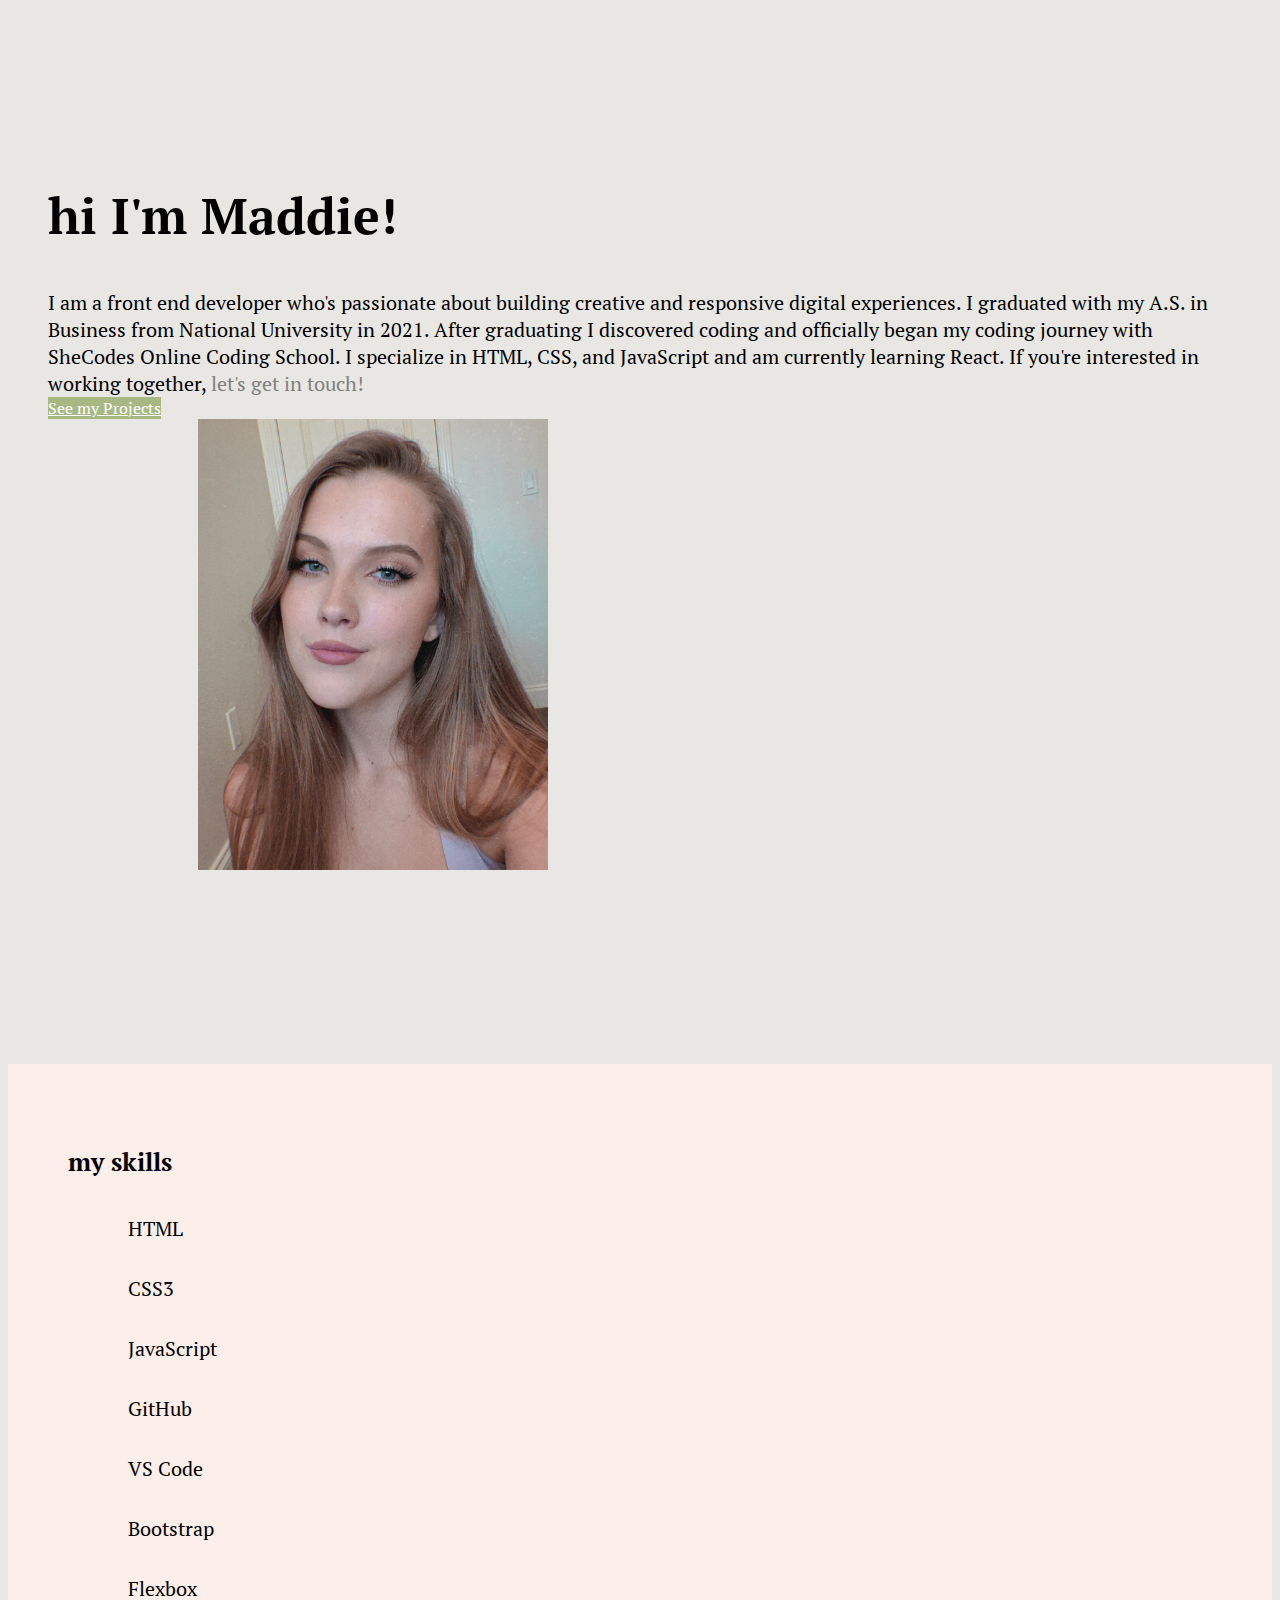
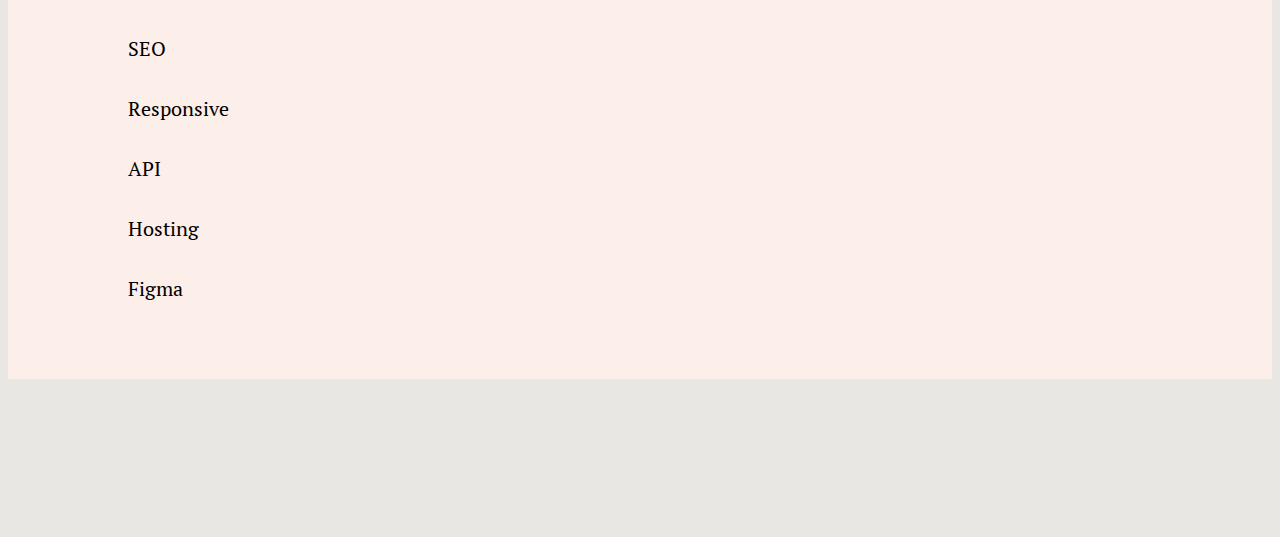
==== about.html @ 6b76fead "About Page" ====
<!DOCTYPE html>
<html lang="en">
<head>
    <meta charset="UTF-8">
    <meta http-equiv="X-UA-Compatible" content="IE=edge">
    <meta name="viewport" content="width=device-width, initial-scale=1.0">
    <link
      href="https://cdn.jsdelivr.net/npm/bootstrap@5.1.3/dist/css/bootstrap.min.css"
      rel="stylesheet"
      integrity="sha384-1BmE4kWBq78iYhFldvKuhfTAU6auU8tT94WrHftjDbrCEXSU1oBoqyl2QvZ6jIW3"
      crossorigin="anonymous"
    />

    <link rel="preconnect" href="https://fonts.googleapis.com" />
    <link rel="preconnect" href="https://fonts.gstatic.com" crossorigin />
    <link
      href="https://fonts.googleapis.com/css2?family=Montserrat:wght@300&family=PT+Serif&family=Playfair+Display:wght@400;700&display=swap"
      rel="stylesheet"
    />

    <link
      rel="stylesheet"
      href="https://cdnjs.cloudflare.com/ajax/libs/animate.css/4.1.1/animate.min.css"
    />

    <link rel="stylesheet" href="styles/style.css" />

    <script
      src="https://cdn.jsdelivr.net/npm/bootstrap@5.1.3/dist/js/bootstrap.bundle.min.js"
      integrity="sha384-ka7Sk0Gln4gmtz2MlQnikT1wXgYsOg+OMhuP+IlRH9sENBO0LRn5q+8nbTov4+1p"
      crossorigin="anonymous"
    ></script>
    <title>About | Maddie Mincevich</title>
</head>
<body>
    <div class="main container">
        <div class="row">
            <div class="col-sm-6">
                <h2 class="title">hi I'm Maddie!</h2>
                <p class="about text-break">I am a front end developer who's passionate about building creative and responsive digital experiences. I graduated with my A.S. in Business from National University in 2021. After graduating I discovered coding and officially began my coding journey with SheCodes Online Coding School. I specialize in HTML, CSS, and JavaScript and am currently learning React. If you're interested in working together, <a href="contact.html" class="touch" alt="">let's get in touch!</a></p>
            <a href="index.html" class="about-button btn btn-lg shadow"
            >See my Projects</a
          >
            </div>
            <div class="col-sm-6">
                <img src="images/maddiee.jpg" class="maddie img-fluid rounded shadow" alt="" width="350"/>
            </div>
        </div>
    </div>
    <div class="skills container">
      <div class="borders shadow">
      <h2>
      my skills
      </h2>
      <div class="top-skills row">
        <div class="col-sm-2">
          <p>HTML</p>
        </div>
        <div class="col-sm-2">
          <p>CSS3</p>
        </div>
        <div class="col-sm-2">
          <p>JavaScript</p>
        </div>
        <div class="col-sm-2">
          <p>GitHub</p>
        </div>
        <div class="col-sm-2">
          <p>VS Code</p>
          </div>
        <div class="col-sm-2">
          <p>Bootstrap</p>
        </div>
        </div>
        <div class="bottom-skills row">
        <div class="col-sm-2">
          <p>Flexbox</p>
        </div>
        <div class="col-sm-2">
          <p>SEO</p>
        </div>
        <div class="col-sm-2">
          <p>Responsive</p>
        </div>
        <div class="col-sm-2">
          <p>API</p>
        </div>
        <div class="col-sm-2">
          <p>Hosting</p>
        </div>
        <div class="col-sm-2">
          <p>Figma</p>
      </div>
    </div>
    </div>
</body>
</html>
---- styles/style.css ----
body {
  background-color: #e8e7e3;
}

.heading {
  margin-top: 175px;
  margin-left: 100px;
  position: absolute;
  animation: slideInLeft;
  animation-duration: 3s;
}

.heading-img {
  display: block;
  width: 100%;
  margin-left: 50%;
  animation: slideInRight;
  animation-duration: 3s;
}

@media (max-width: 600px) {
  .heading {
    width: 80%;
    margin: 90px auto 30px;
    display: block;
  }

  .heading-img {
    display: none;
  }

  .heading h1 {
    font-size: 40px;
  }

  .heading p,
  h2 {
    font-size: 20px;
  }

  .middle-section {
    margin-top: 100px;
    text-align: center;
  }

  .middle-section a {
    margin: auto;
    margin-bottom: 20px;
  }

  .middle-section .middle {
    padding: 50px;
  }

  .project {
    margin: auto;
    margin-bottom: 20px;
  }
}

p {
  font-size: 30px;
  line-height: 0px;
  margin: 0px;
  font-family: "PT Serif", serif;
}

h1 {
  font-size: 90px;
  font-family: "Montserrat", sans-serif;
  font-family: "Playfair Display", serif;
  font-weight: bold;
  position: relative;
}

h2 {
  font-size: 25px;
  font-family: "PT Serif", serif;
}

.middle {
  text-align: center;
  padding: 120px;
  font-size: 20px;
  animation: slideInLeft;
  animation-duration: 3s;
}

.middle-button {
  font-family: "PT Serif", serif;
  background-color: #a7b882 !important;
  color: white;
  margin-left: 220px;
}

.projects {
  padding: 20px;
}

.project-button {
  font-family: "PT Serif", serif;
  background-color: #a7b882 !important;
  margin: 30px auto;
  color: white;
}

section {
  font-family: "PT Serif", serif;
}
/*about section*/

.main {
  padding: 40px;
  margin-top: 100px;
}

.about {
  line-height: normal;
  font-size: 20px;
  animation: slideInLeft;
  animation-duration: 3s;
}

.title {
  font-size: 50px;
  animation: slideInLeft;
  animation-duration: 3s;
}

.maddie {
  margin: auto;
  margin-left: 150px;
  animation: slideInRight;
  animation-duration: 3s;
}

@media (max-width: 600px) {
  .maddie {
    margin: auto;
  }

  .about-button {
    display: block;
  }
}

.touch {
  color: grey;
  text-decoration: none;
}

.touch:hover {
  color: white;
}

.about-button {
  font-family: "PT Serif", serif;
  background-color: #a7b882 !important;
  color: white;
  margin: 50px auto;
}

.skills {
  padding: 150px;
  padding-left: 0;
  padding-right: 0;
  transform: none;
}

.skills p {
  padding: 30px;
  font-size: 20px;
  animation: fadeIn;
  animation-duration: 7s;
}

.borders {
  background-color: #fceee9;
  padding: 60px;
}
.top-skills {
  padding-left: 30px;
}

.bottom-skills {
  padding-left: 30px;
}
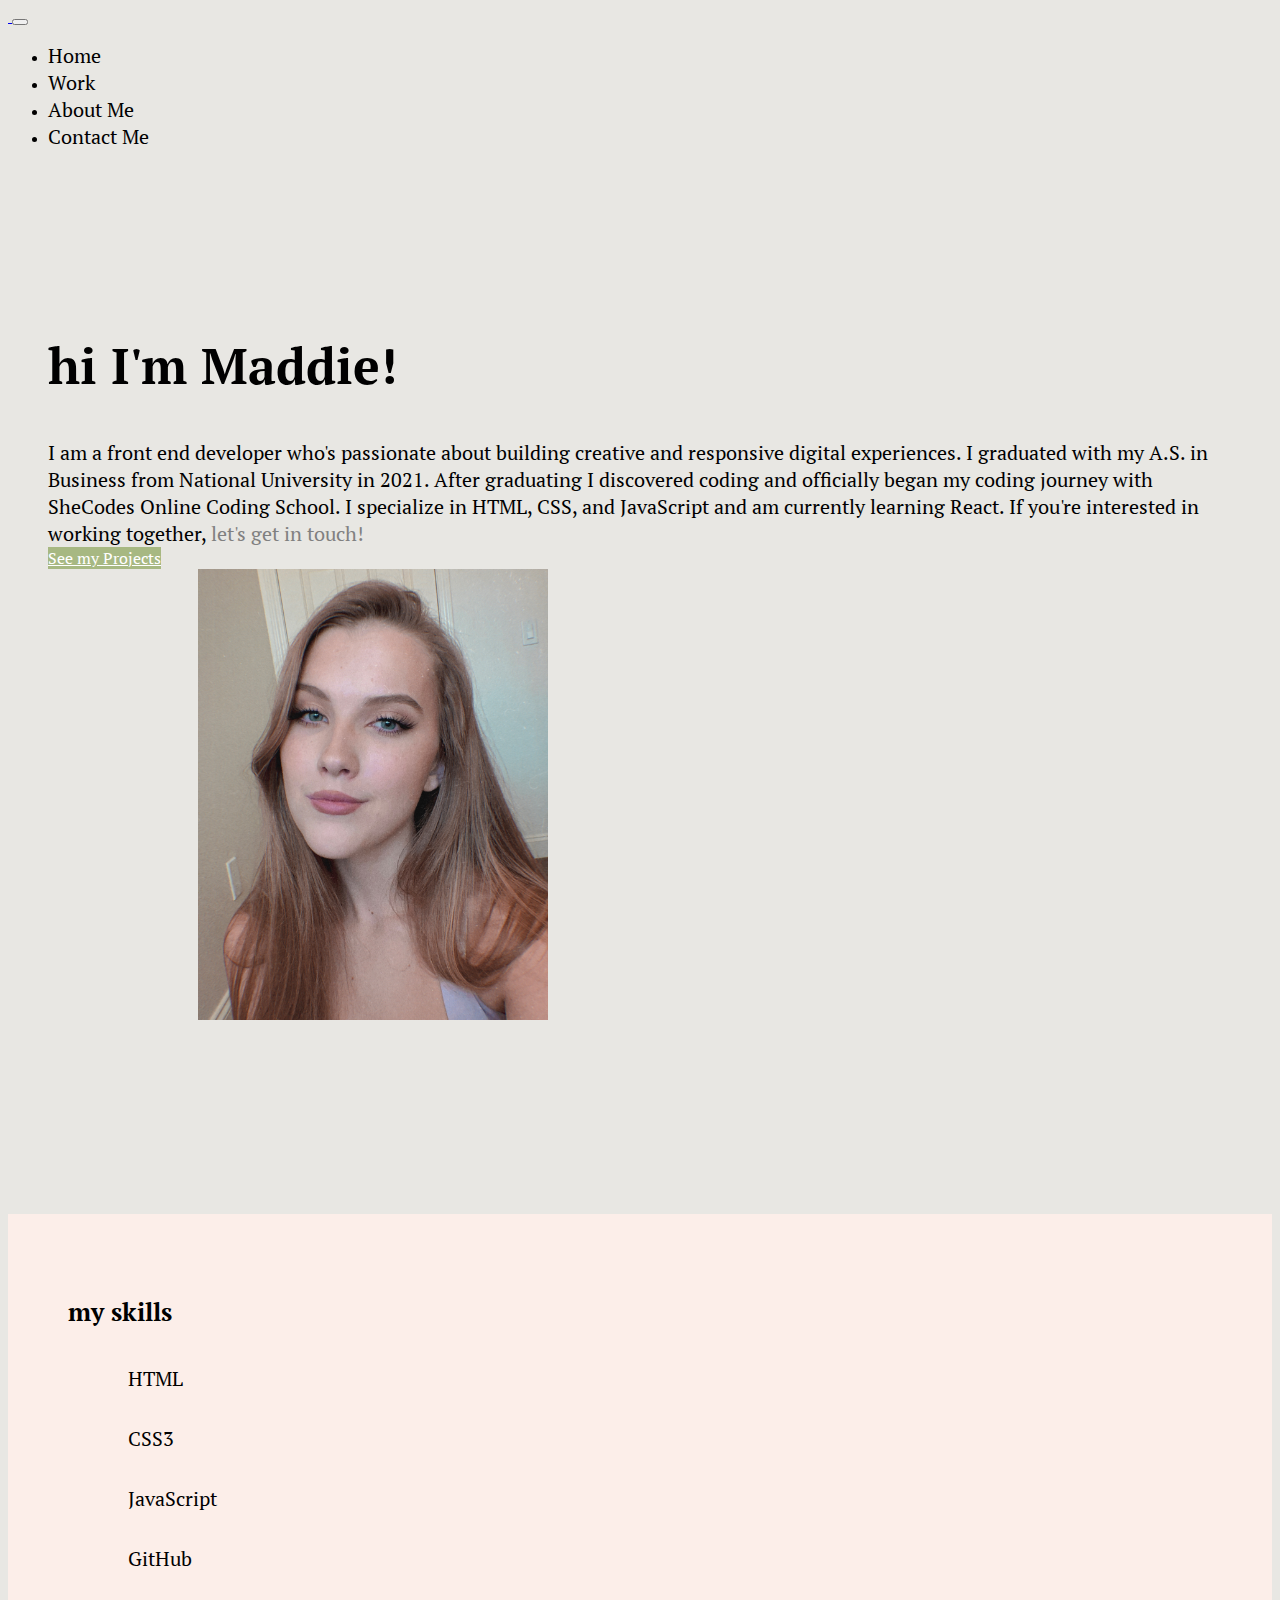
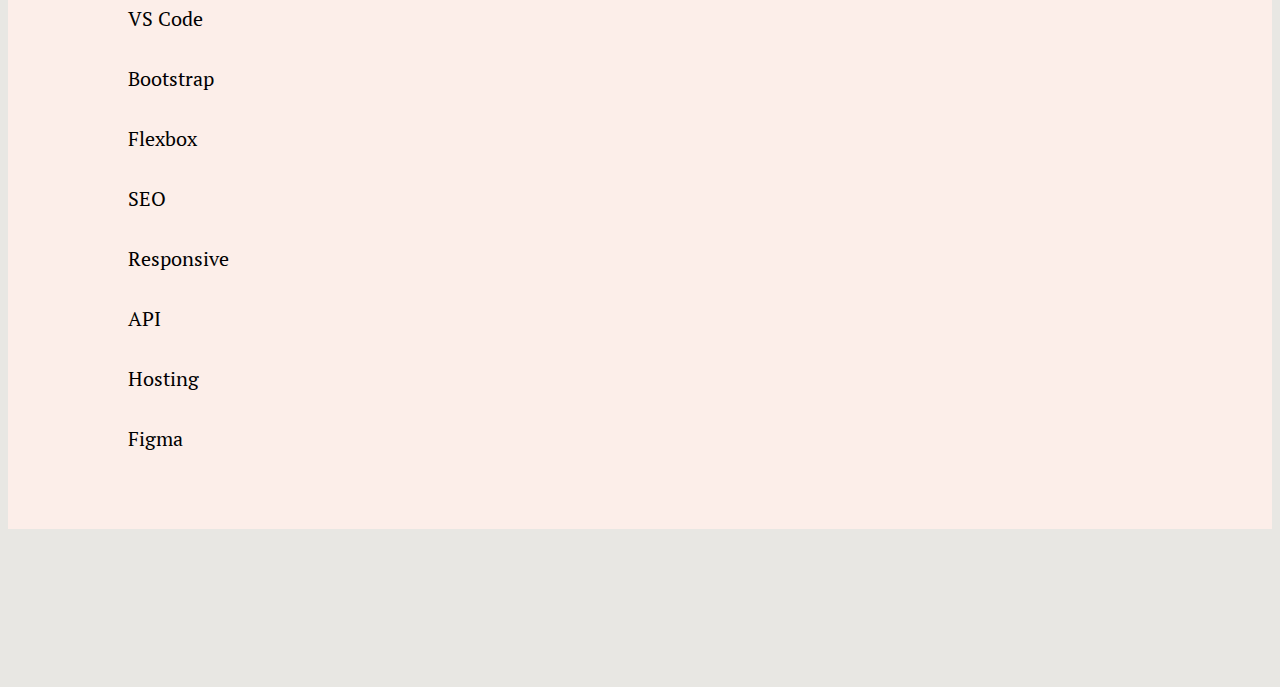
==== commit 8f766ee6: "NavBar" ====
--- a/about.html
+++ b/about.html
@@ -33,12 +33,45 @@
     <title>About | Maddie Mincevich</title>
 </head>
 <body>
+    <nav class="navbar navbar-expand-lg navbar-light bg-light">
+      <div class="container-fluid">
+        <a class="navbar-brand" href="index.html">
+          <img src="https://img.icons8.com/dotty/2x/m.png" class="logo" alt="" width="50"/>
+        </a>
+        <button
+          class="navbar-toggler"
+          type="button"
+          data-bs-toggle="collapse"
+          data-bs-target="#navbarSupportedContent"
+          aria-controls="navbarSupportedContent"
+          aria-expanded="false"
+          aria-label="Toggle navigation"
+        >
+          <span class="navbar-toggler-icon"></span>
+        </button>
+        <div class="collapse navbar-collapse" id="navbarSupportedContent">
+          <ul class="navbar-nav me-auto mb-2 mb-lg-0">
+            <li class="nav-item">
+              <a class="nav-link active" aria-current="page" href="index.html">Home</a>
+            </li>
+            <li class="nav-item">
+              <a class="nav-link" href="work.html">Work</a>
+            </li>
+            <li class="nav-item">
+              <a class="nav-link" href="about.html">About Me</a>
+            </li>
+            <li class="nav-item">
+              <a class="nav-link" href="contact.html">Contact Me</a>
+            </li>
+        </div>
+      </div>
+    </nav>
     <div class="main container">
         <div class="row">
             <div class="col-sm-6">
                 <h2 class="title">hi I'm Maddie!</h2>
                 <p class="about text-break">I am a front end developer who's passionate about building creative and responsive digital experiences. I graduated with my A.S. in Business from National University in 2021. After graduating I discovered coding and officially began my coding journey with SheCodes Online Coding School. I specialize in HTML, CSS, and JavaScript and am currently learning React. If you're interested in working together, <a href="contact.html" class="touch" alt="">let's get in touch!</a></p>
-            <a href="index.html" class="about-button btn btn-lg shadow"
+            <a href="work.html" class="about-button btn btn-lg shadow"
             >See my Projects</a
           >
             </div>
--- a/styles/style.css
+++ b/styles/style.css
@@ -185,3 +185,57 @@
 .bottom-skills {
   padding-left: 30px;
 }
+
+/*work section*/
+
+.buttons {
+  margin: 100px;
+}
+.work-button {
+  font-family: "PT Serif", serif;
+  background-color: #a7b882 !important;
+  color: white;
+  margin-left: 200px;
+}
+
+@media (max-width: 600px) {
+  .buttons {
+    margin: auto;
+  }
+
+  .work-button {
+    display: block;
+    margin-left: 1px;
+    margin-bottom: 30px;
+  }
+}
+
+/*contact section*/
+
+.contact-title {
+  font-size: 50px;
+  animation: slideInDown;
+  animation-duration: 3s;
+  padding: 50px;
+}
+
+.contact-icon {
+  list-style: none;
+  animation: slideInUp;
+  animation-duration: 3s;
+}
+
+ul:hover {
+  color: white;
+}
+
+li a {
+  text-decoration: none;
+  font-family: "PT Serif", serif;
+  font-size: 20px;
+  color: black;
+}
+
+li a:hover {
+  color: grey;
+}
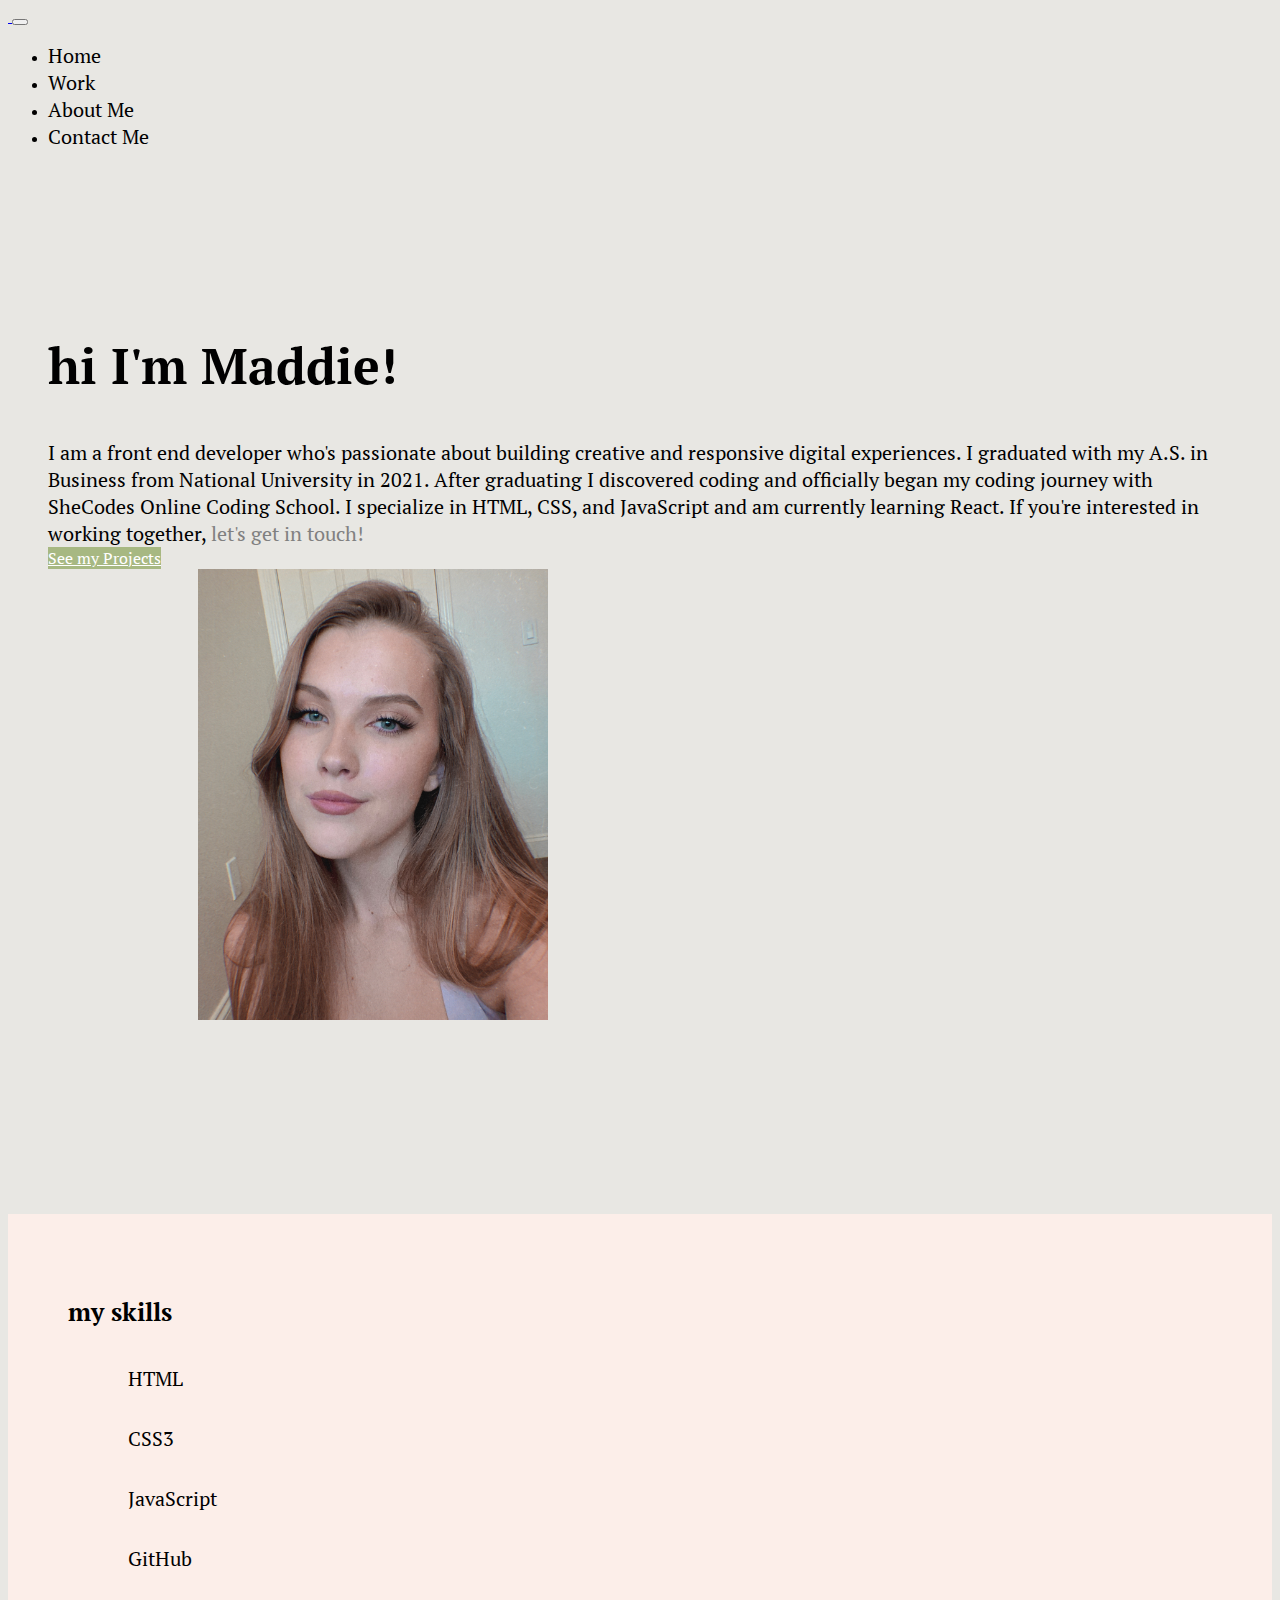
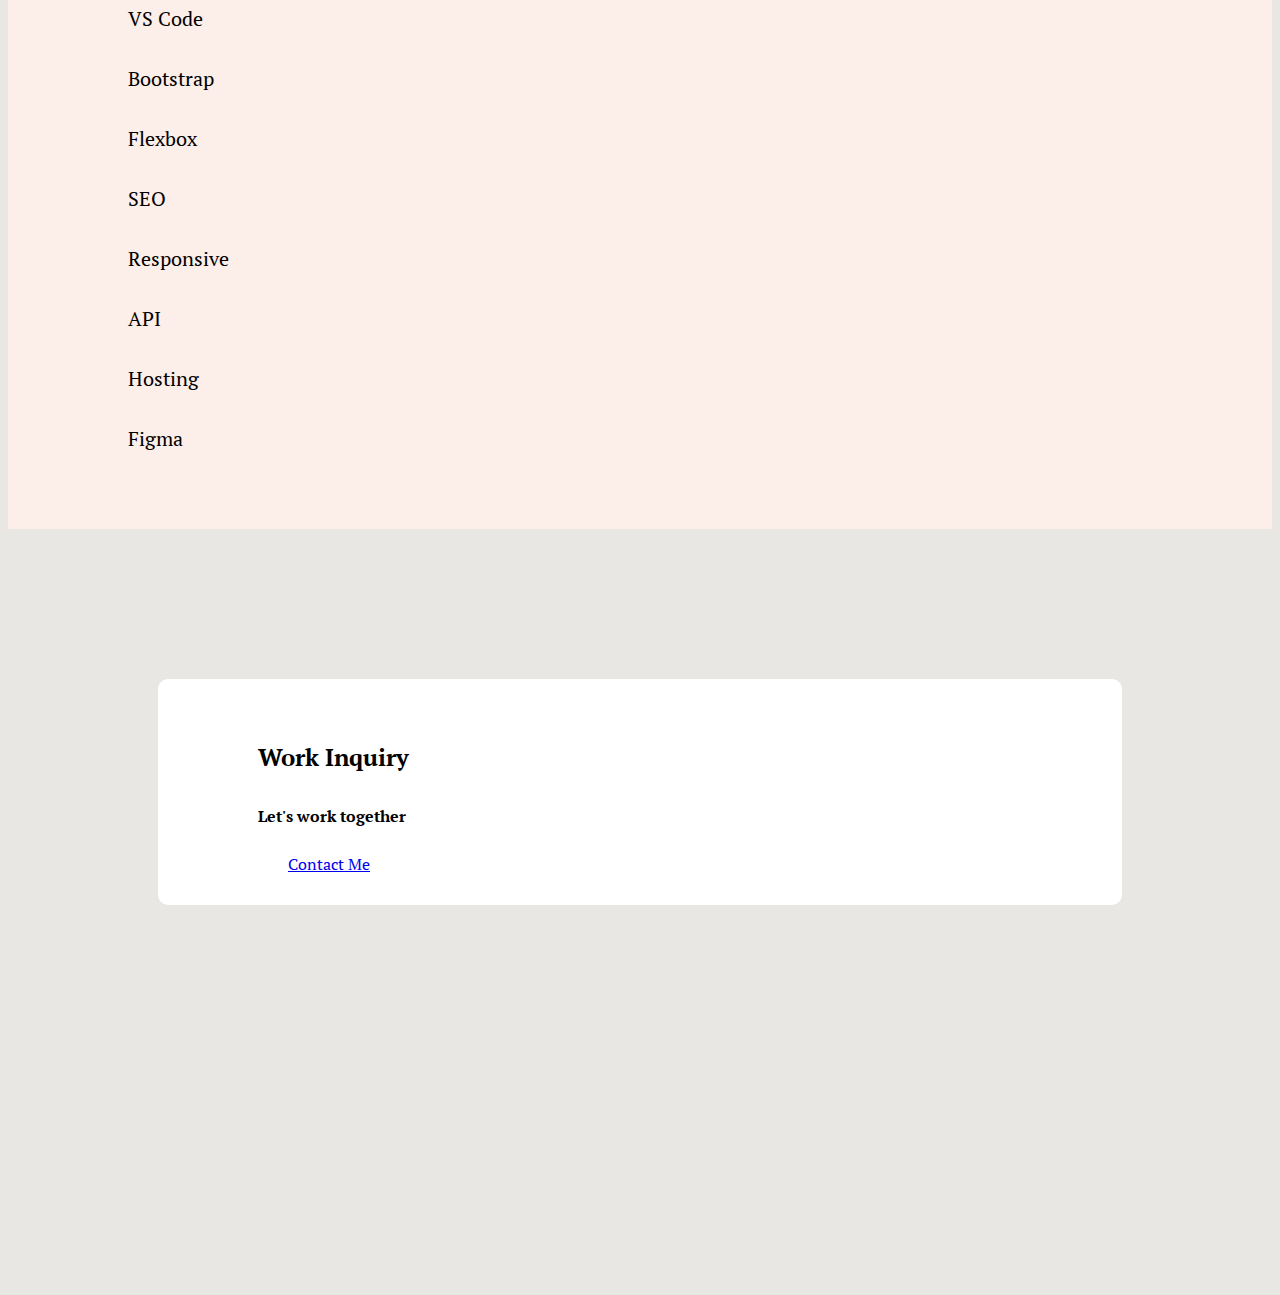
==== commit 61b5d362: "footer" ====
--- a/about.html
+++ b/about.html
@@ -30,10 +30,13 @@
       integrity="sha384-ka7Sk0Gln4gmtz2MlQnikT1wXgYsOg+OMhuP+IlRH9sENBO0LRn5q+8nbTov4+1p"
       crossorigin="anonymous"
     ></script>
+
+    <script src="https://kit.fontawesome.com/b006aebb1e.js" crossorigin="anonymous"></script>
+
     <title>About | Maddie Mincevich</title>
 </head>
 <body>
-    <nav class="navbar navbar-expand-lg navbar-light bg-light">
+    <nav class="navbar navbar-expand-lg navbar-light bg-light fixed-top">
       <div class="container-fluid">
         <a class="navbar-brand" href="index.html">
           <img src="https://img.icons8.com/dotty/2x/m.png" class="logo" alt="" width="50"/>
@@ -126,5 +129,33 @@
       </div>
     </div>
     </div>
+        <footer>
+      <div class="contact-box justify-content-around mb-5 d-none d-md-flex">
+        <div>
+        <h4>
+          Work Inquiry
+        </h4>
+        <h5 class="text-muted">
+          Let's work together
+        </h5>
+        </div> 
+      <div>
+        <a href="contact.html" class="contact-me btn btn-success mt-3">Contact Me</a>
+      </div>
+      </div>
+      <div class="social-links d-flex justify-content-center">
+        <a href="mailto:maddiebooldridge@gmail.com" class="email-link"><i class="fas fa-envelope fa-2x"></i></a>
+        <a
+            href="https://www.linkedin.com/in/madison-mincevich"
+            target="_blank"
+            ><i class="fab fa-linkedin fa-2x"></i></a
+          >
+          <a
+            href="https://github.com/madisonmincevich"
+            target="_blank"
+            ><i class="fab fa-github fa-2x"></i></a
+          >
+      </div>
+    </footer>
 </body>
 </html>--- a/styles/style.css
+++ b/styles/style.css
@@ -239,3 +239,36 @@
 li a:hover {
   color: grey;
 }
+
+/*footer section*/
+
+footer {
+  margin: 60px 0;
+  display: block;
+  font-family: "PT Serif", serif;
+}
+
+footer .contact-box {
+  padding: 30px 100px;
+  margin: 150px;
+  background-color: white;
+  border-radius: 10px;
+}
+
+h4 {
+  font-size: 24px;
+}
+
+h5 {
+  font-size: 16px;
+}
+
+.contact-me {
+  padding: 15px 30px;
+}
+
+footer .social-links a {
+  margin: 0 20px;
+  color: black;
+  padding: 10px 14px;
+}
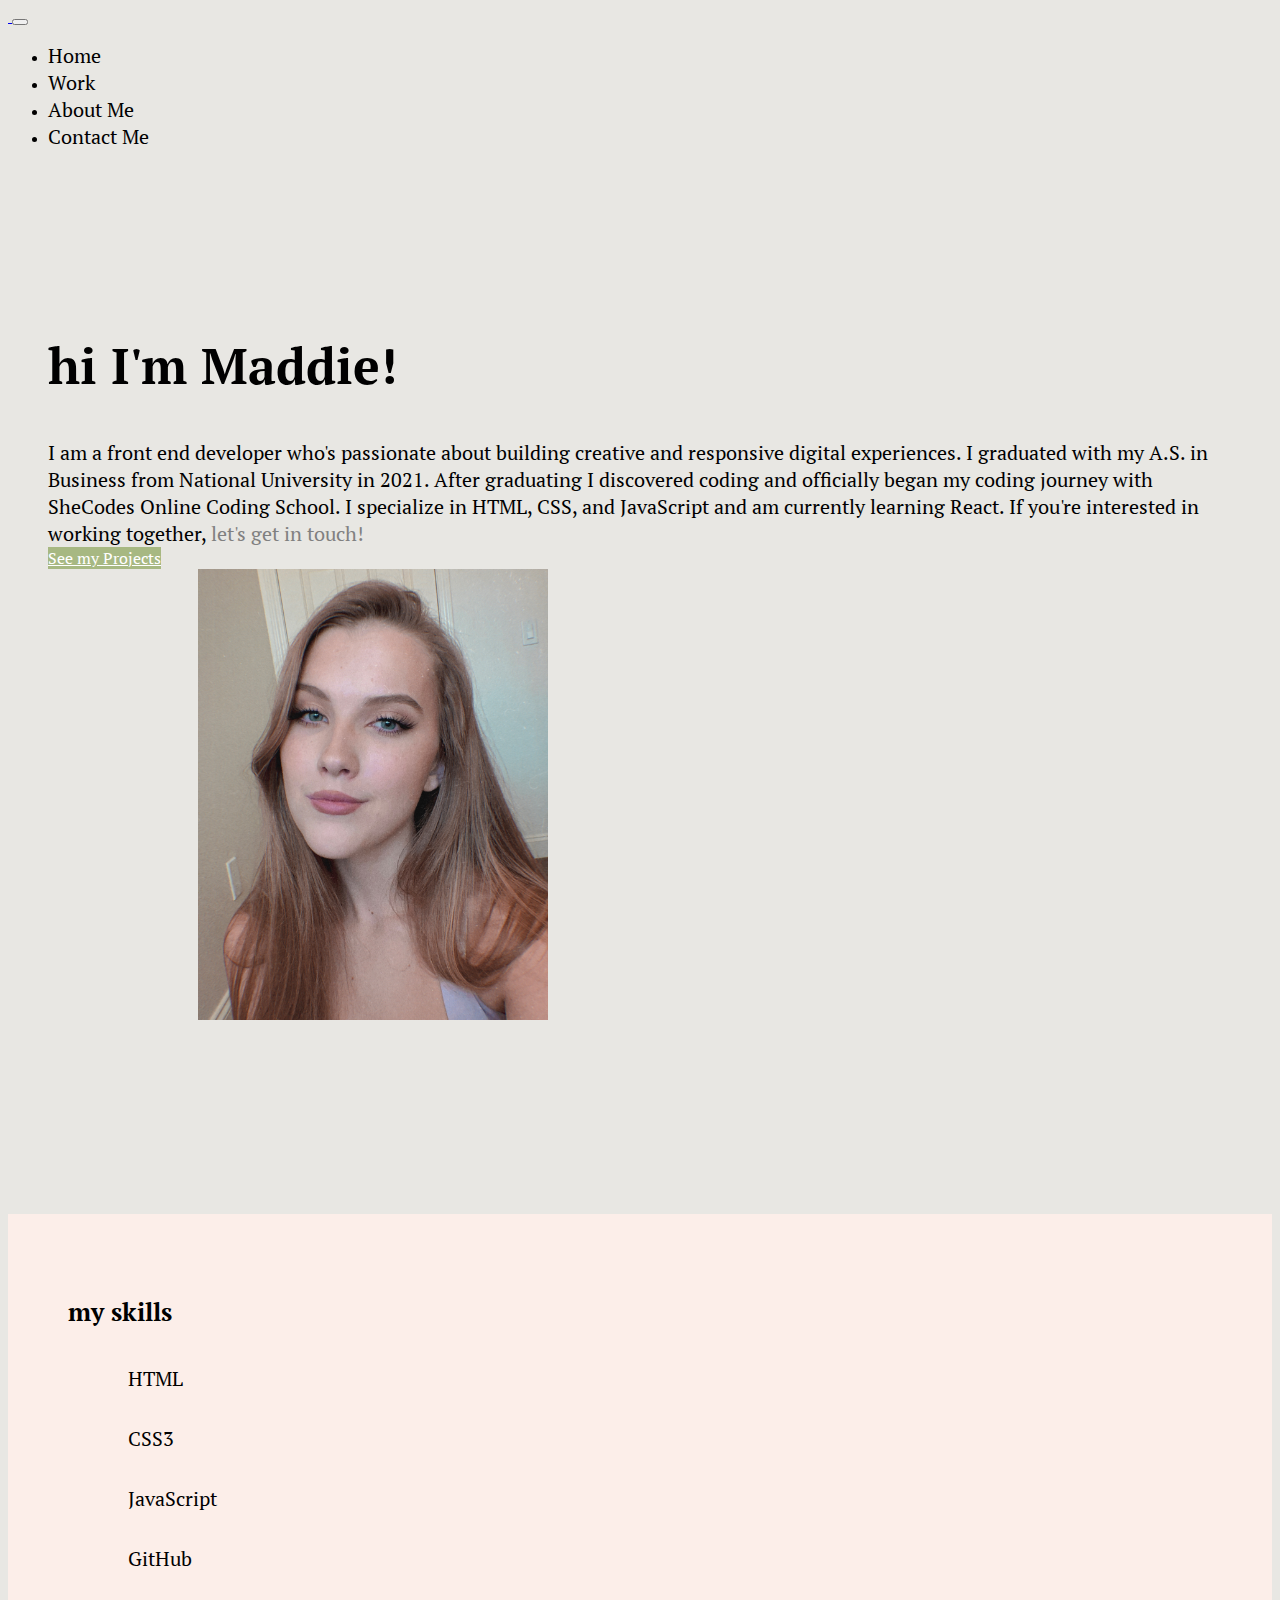
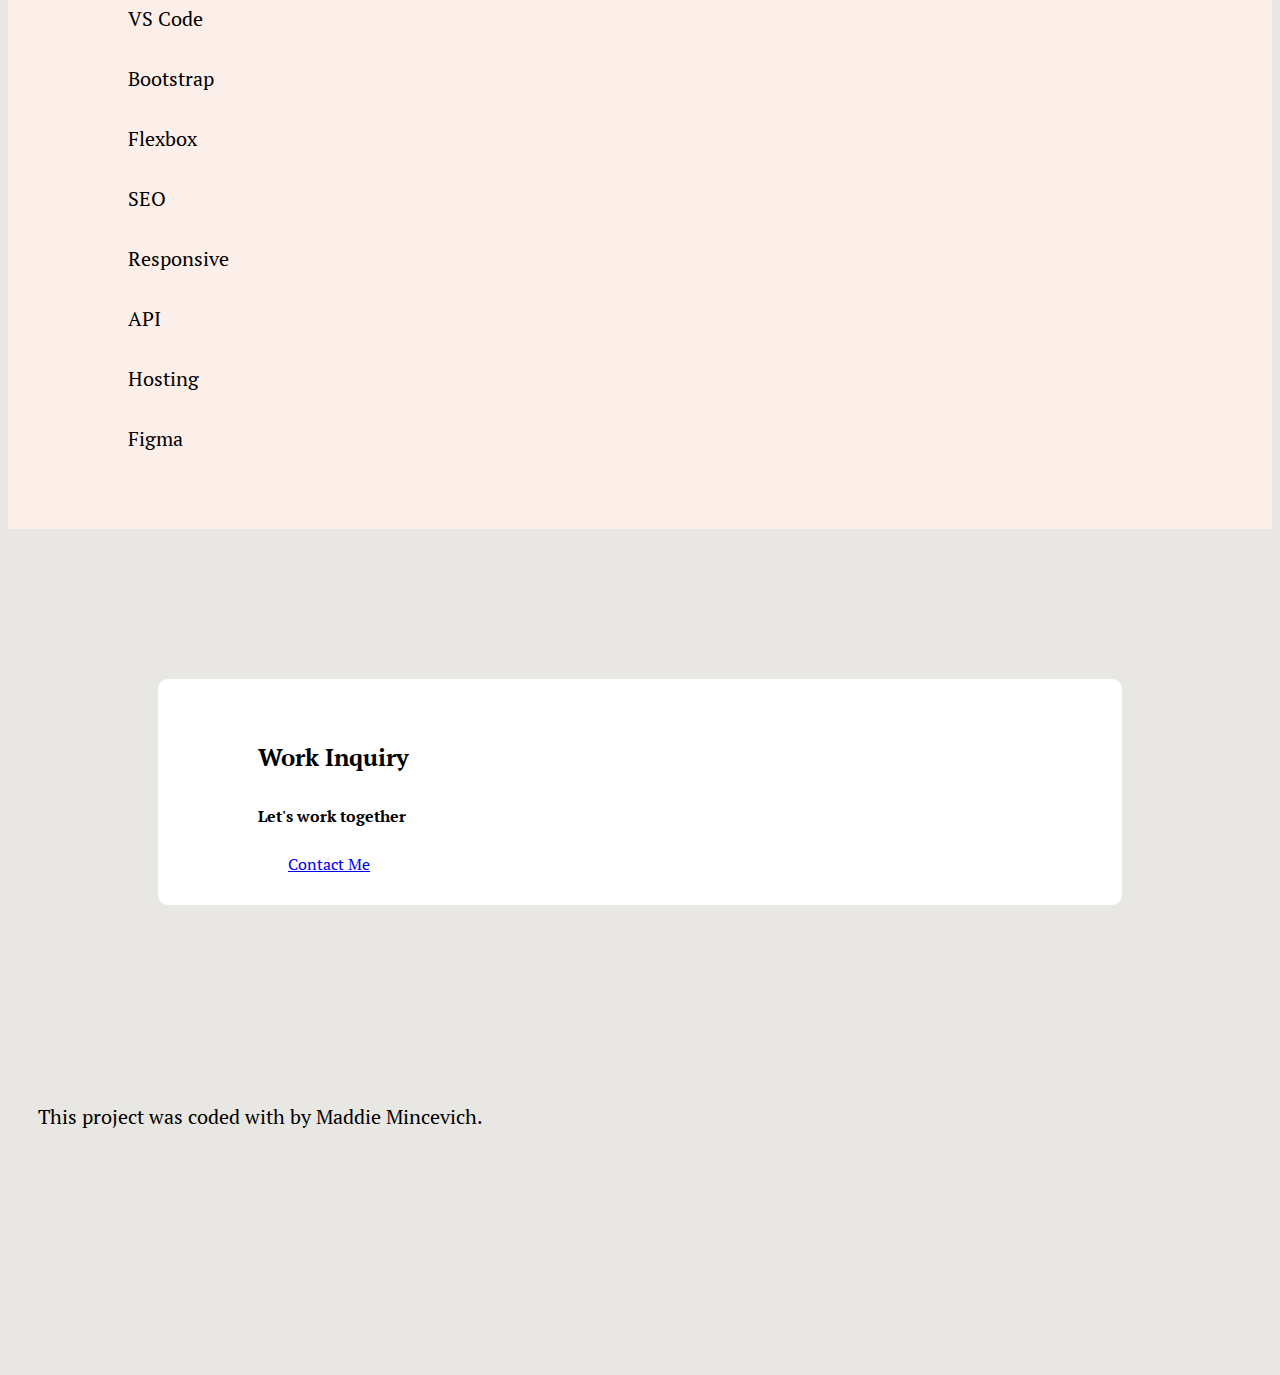
==== commit 72695415: "SEO and final touches" ====
--- a/about.html
+++ b/about.html
@@ -33,6 +33,8 @@
 
     <script src="https://kit.fontawesome.com/b006aebb1e.js" crossorigin="anonymous"></script>
 
+    <link rel="shortcut icon" type="image/jpg" href="https://img.icons8.com/dotty/2x/m.png"/>
+
     <title>About | Maddie Mincevich</title>
 </head>
 <body>
@@ -55,16 +57,16 @@
         <div class="collapse navbar-collapse" id="navbarSupportedContent">
           <ul class="navbar-nav me-auto mb-2 mb-lg-0">
             <li class="nav-item">
-              <a class="nav-link active" aria-current="page" href="index.html">Home</a>
+              <a class="nav-link active" aria-current="page" href="index.html" title="Home">Home</a>
             </li>
             <li class="nav-item">
-              <a class="nav-link" href="work.html">Work</a>
+              <a class="nav-link" href="work.html" title="Work">Work</a>
             </li>
             <li class="nav-item">
-              <a class="nav-link" href="about.html">About Me</a>
+              <a class="nav-link" href="about.html" title="About Me">About Me</a>
             </li>
             <li class="nav-item">
-              <a class="nav-link" href="contact.html">Contact Me</a>
+              <a class="nav-link" href="contact.html" title="Contact Me">Contact Me</a>
             </li>
         </div>
       </div>
@@ -74,12 +76,12 @@
             <div class="col-sm-6">
                 <h2 class="title">hi I'm Maddie!</h2>
                 <p class="about text-break">I am a front end developer who's passionate about building creative and responsive digital experiences. I graduated with my A.S. in Business from National University in 2021. After graduating I discovered coding and officially began my coding journey with SheCodes Online Coding School. I specialize in HTML, CSS, and JavaScript and am currently learning React. If you're interested in working together, <a href="contact.html" class="touch" alt="">let's get in touch!</a></p>
-            <a href="work.html" class="about-button btn btn-lg shadow"
+            <a href="work.html" class="about-button btn btn-lg shadow" title="See my Projects"
             >See my Projects</a
           >
             </div>
             <div class="col-sm-6">
-                <img src="images/maddiee.jpg" class="maddie img-fluid rounded shadow" alt="" width="350"/>
+                <img src="images/maddiee.jpg" class="maddie img-fluid rounded shadow" alt="portrait" width="350"/>
             </div>
         </div>
     </div>
@@ -140,22 +142,23 @@
         </h5>
         </div> 
       <div>
-        <a href="contact.html" class="contact-me btn btn-success mt-3">Contact Me</a>
+        <a href="contact.html" class="contact-me btn btn-success mt-3" title="Contact Me">Contact Me</a>
       </div>
       </div>
       <div class="social-links d-flex justify-content-center">
-        <a href="mailto:maddiebooldridge@gmail.com" class="email-link"><i class="fas fa-envelope fa-2x"></i></a>
+        <a href="mailto:maddiebooldridge@gmail.com" class="email-link" title="Email Me"><i class="fas fa-envelope fa-2x"></i></a>
         <a
             href="https://www.linkedin.com/in/madison-mincevich"
-            target="_blank"
+            target="_blank" title="LinkedIn"
             ><i class="fab fa-linkedin fa-2x"></i></a
           >
           <a
             href="https://github.com/madisonmincevich"
-            target="_blank"
+            target="_blank" title="GitHub"
             ><i class="fab fa-github fa-2x"></i></a
           >
       </div>
+      <p class="signature text-center fs-6">This project was coded with <i class="fas fa-heart"></i> by Maddie Mincevich.</p>
     </footer>
 </body>
 </html>--- a/styles/style.css
+++ b/styles/style.css
@@ -272,3 +272,7 @@
   color: black;
   padding: 10px 14px;
 }
+
+.signature {
+  line-height: 20px;
+}
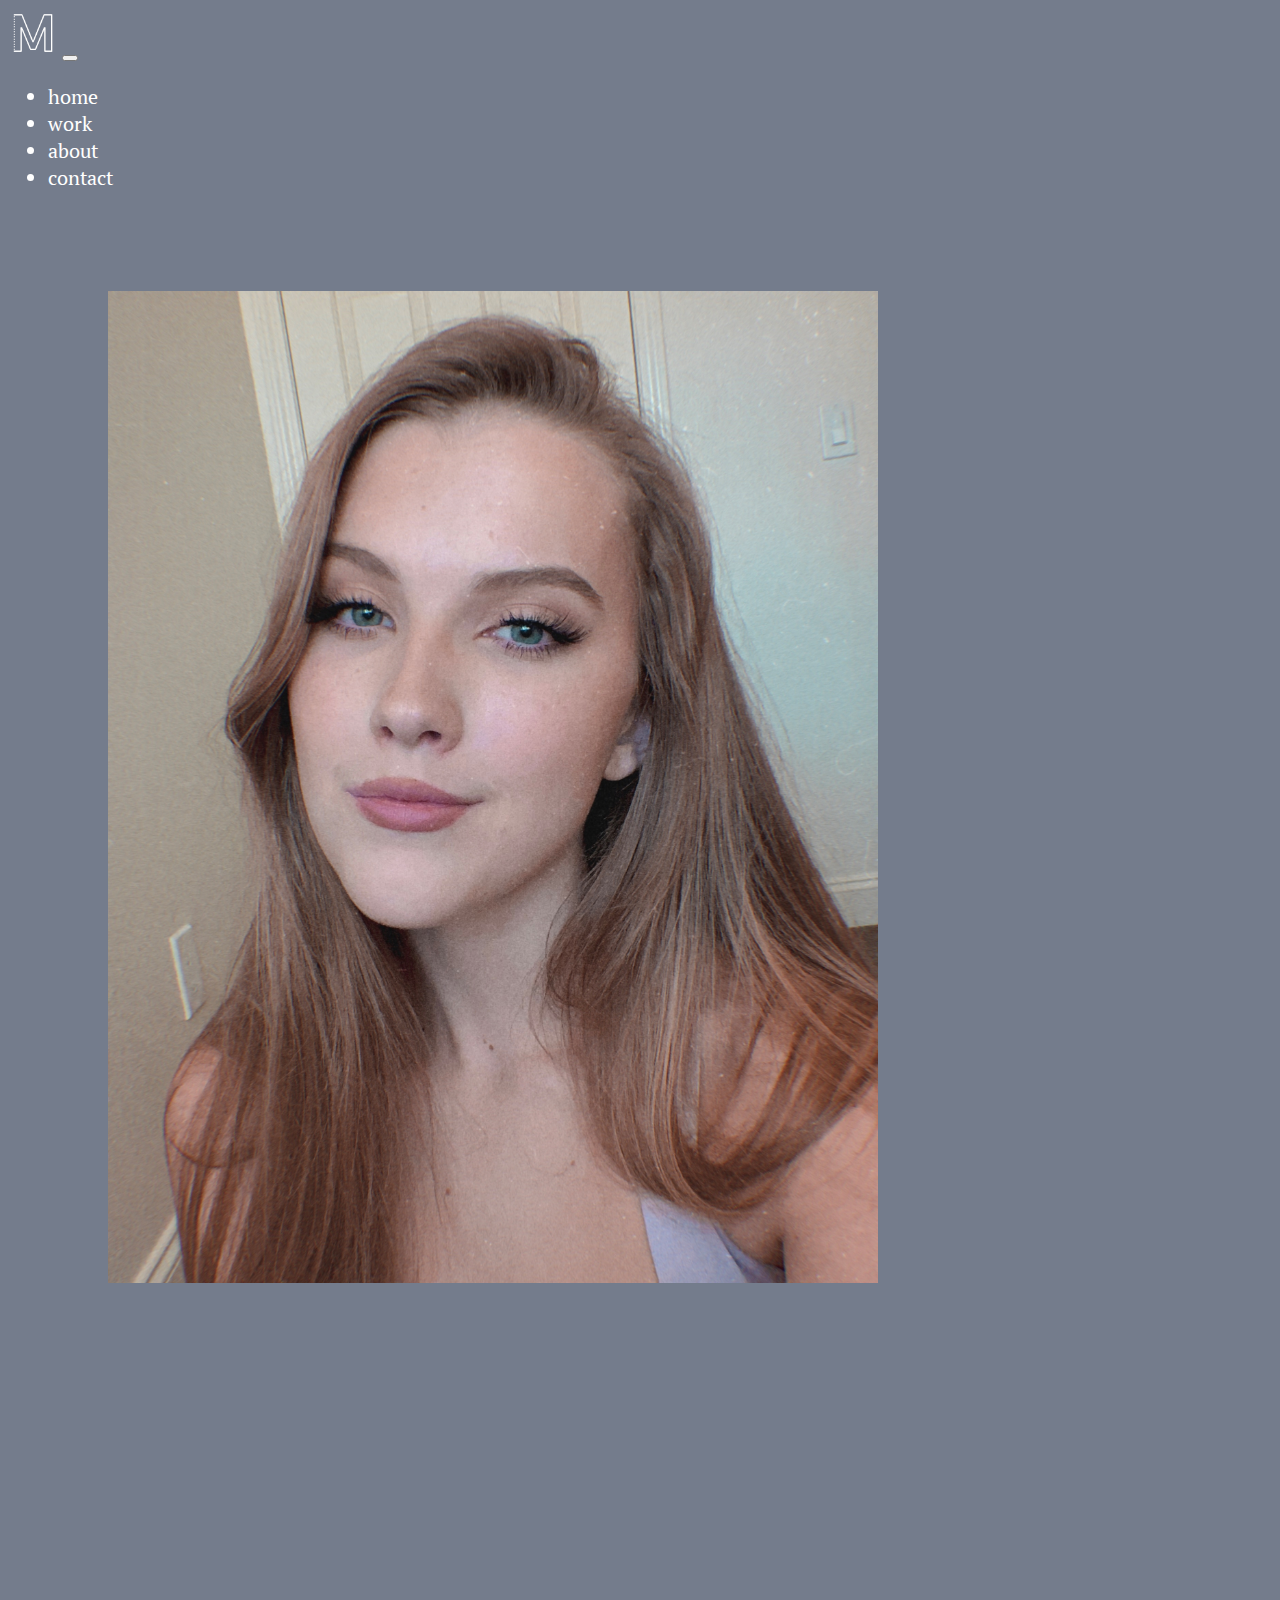
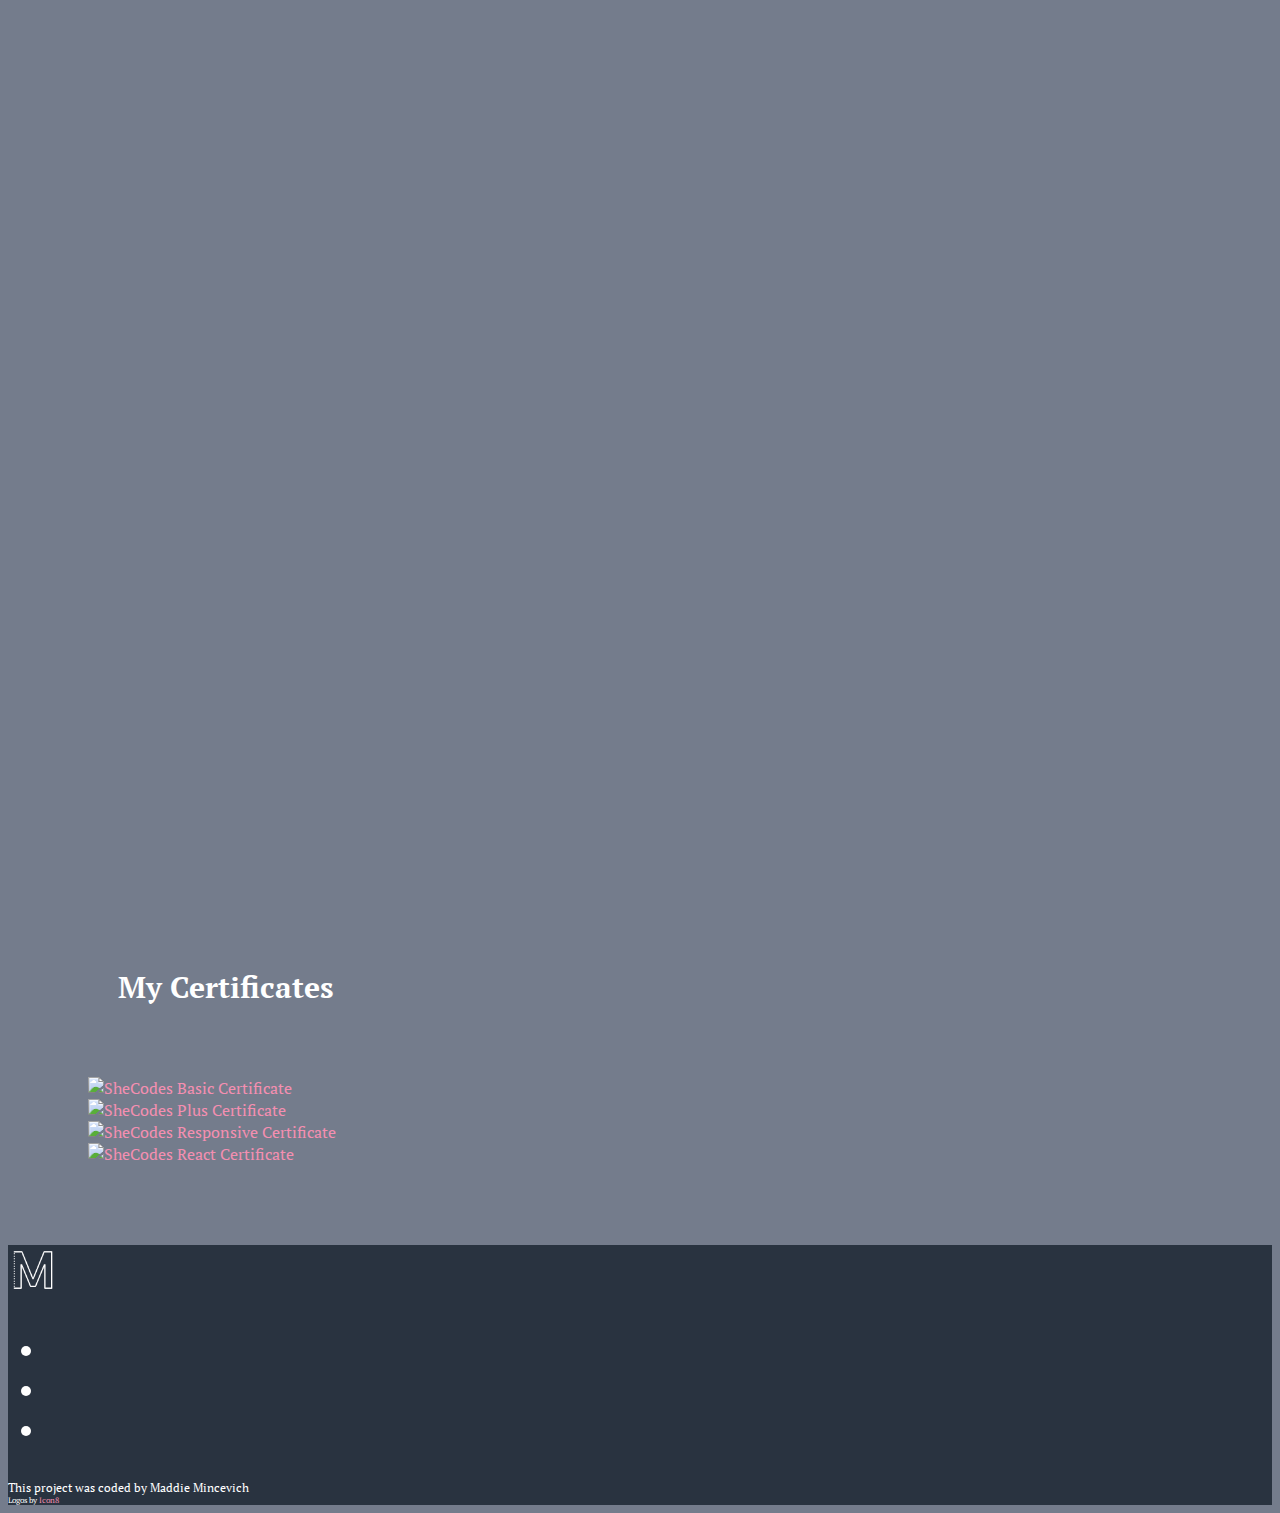
==== commit 07836b57: "updated portfolio" ====
--- a/about.html
+++ b/about.html
@@ -1,48 +1,46 @@
 <!DOCTYPE html>
 <html lang="en">
-<head>
-    <meta charset="UTF-8">
-    <meta http-equiv="X-UA-Compatible" content="IE=edge">
-    <meta name="viewport" content="width=device-width, initial-scale=1.0">
+  <head>
+    <meta charset="UTF-8" />
+    <meta http-equiv="X-UA-Compatible" content="IE=edge" />
+    <meta name="viewport" content="width=device-width, initial-scale=1.0" />
     <link
       href="https://cdn.jsdelivr.net/npm/bootstrap@5.1.3/dist/css/bootstrap.min.css"
       rel="stylesheet"
       integrity="sha384-1BmE4kWBq78iYhFldvKuhfTAU6auU8tT94WrHftjDbrCEXSU1oBoqyl2QvZ6jIW3"
       crossorigin="anonymous"
     />
-
     <link rel="preconnect" href="https://fonts.googleapis.com" />
     <link rel="preconnect" href="https://fonts.gstatic.com" crossorigin />
     <link
       href="https://fonts.googleapis.com/css2?family=Montserrat:wght@300&family=PT+Serif&family=Playfair+Display:wght@400;700&display=swap"
       rel="stylesheet"
     />
-
-    <link
-      rel="stylesheet"
-      href="https://cdnjs.cloudflare.com/ajax/libs/animate.css/4.1.1/animate.min.css"
-    />
-
-    <link rel="stylesheet" href="styles/style.css" />
-
     <script
       src="https://cdn.jsdelivr.net/npm/bootstrap@5.1.3/dist/js/bootstrap.bundle.min.js"
       integrity="sha384-ka7Sk0Gln4gmtz2MlQnikT1wXgYsOg+OMhuP+IlRH9sENBO0LRn5q+8nbTov4+1p"
       crossorigin="anonymous"
     ></script>
+    <link rel="stylesheet" href="src/about.css" />
 
-    <script src="https://kit.fontawesome.com/b006aebb1e.js" crossorigin="anonymous"></script>
-
-    <link rel="shortcut icon" type="image/jpg" href="https://img.icons8.com/dotty/2x/m.png"/>
-
-    <title>About | Maddie Mincevich</title>
-</head>
-<body>
-    <nav class="navbar navbar-expand-lg navbar-light bg-light fixed-top">
-      <div class="container-fluid">
-        <a class="navbar-brand" href="index.html">
-          <img src="https://img.icons8.com/dotty/2x/m.png" class="logo" alt="" width="50"/>
-        </a>
+    <script
+      src="https://kit.fontawesome.com/b006aebb1e.js"
+      crossorigin="anonymous"
+    ></script>
+    <link rel="stylesheet" href="https://unpkg.com/aos@next/dist/aos.css" />
+    <link
+      rel="shortcut icon"
+      type="image/jpg"
+      href="https://img.icons8.com/dotty/2x/m.png"
+    />
+    <title>About Me | Maddie Mincevich</title>
+  </head>
+  <body>
+    <nav class="navbar navbar-expand-lg navbar-dark fixed-top">
+      <div class="container-fluid">
+        <a class="navbar-brand" href="./index.html"
+          ><img src="./images/logo.png" class="logo ms-4" alt="" width="50"
+        /></a>
         <button
           class="navbar-toggler"
           type="button"
@@ -55,110 +53,208 @@
           <span class="navbar-toggler-icon"></span>
         </button>
         <div class="collapse navbar-collapse" id="navbarSupportedContent">
-          <ul class="navbar-nav me-auto mb-2 mb-lg-0">
-            <li class="nav-item">
-              <a class="nav-link active" aria-current="page" href="index.html" title="Home">Home</a>
-            </li>
-            <li class="nav-item">
-              <a class="nav-link" href="work.html" title="Work">Work</a>
-            </li>
-            <li class="nav-item">
-              <a class="nav-link" href="about.html" title="About Me">About Me</a>
-            </li>
-            <li class="nav-item">
-              <a class="nav-link" href="contact.html" title="Contact Me">Contact Me</a>
-            </li>
+          <ul class="navbar-nav mb-2 mb-lg-0 ms-auto me-4">
+            <li class="nav-item pe-5">
+              <a class="nav-link active" aria-current="page" href="./index.html"
+                >home</a
+              >
+            </li>
+            <li class="nav-item pe-5">
+              <a class="nav-link active" aria-current="page" href="./work.html"
+                >work</a
+              >
+            </li>
+            <li class="nav-item pe-5">
+              <a class="nav-link active" aria-current="page" href="./about.html"
+                >about</a
+              >
+            </li>
+            <li class="nav-">
+              <a
+                class="nav-link active"
+                aria-current="page"
+                href="./contact.html"
+                >contact</a
+              >
+            </li>
+          </ul>
         </div>
       </div>
     </nav>
-    <div class="main container">
-        <div class="row">
-            <div class="col-sm-6">
-                <h2 class="title">hi I'm Maddie!</h2>
-                <p class="about text-break">I am a front end developer who's passionate about building creative and responsive digital experiences. I graduated with my A.S. in Business from National University in 2021. After graduating I discovered coding and officially began my coding journey with SheCodes Online Coding School. I specialize in HTML, CSS, and JavaScript and am currently learning React. If you're interested in working together, <a href="contact.html" class="touch" alt="">let's get in touch!</a></p>
-            <a href="work.html" class="about-button btn btn-lg shadow" title="See my Projects"
-            >See my Projects</a
-          >
+    <header>
+      <div class="container-fluid">
+        <div class="row">
+          <div class="col-sm-6" data-aos="fade-right">
+            <img
+              src="images/maddiee.jpg"
+              alt=""
+              class="profile rounded shadow"
+            />
+          </div>
+          <div class="col-sm-6 mt-5" data-aos="flip-right">
+            <h2>hi I'm Maddie!</h2>
+            <p>
+              I am a front end developer who's passionate about building
+              creative and responsive digital experiences. I graduated with my
+              A.S. in Business from National University in 2021. After
+              graduating I discovered coding and officially began my coding
+              journey with SheCodes Online Coding School. I specialize in HTML,
+              CSS, Javascript, and React.js.
+            </p>
+          </div>
+        </div>
+      </div>
+    </header>
+    <div class="skills">
+      <div class="container-fluid" data-aos="fade-up">
+        <div class="row">
+          <div class="col-sm-12 text-center">
+            <h4>My Skills</h4>
+          </div>
+        </div>
+        <div class="row">
+          <div class="col-sm-3">
+            <p>HTML</p>
+            <p>CSS</p>
+            <p>JavaScript</p>
+          </div>
+          <div class="col-sm-3">
+            <p>React.js</p>
+            <p>Bootstrap</p>
+            <p>SEO</p>
+          </div>
+          <div class="col-sm-3">
+            <p>Hosting</p>
+            <p>Flexbox</p>
+            <p>API</p>
+          </div>
+          <div class="col-sm-3">
+            <p>GitHub</p>
+            <p>Figma</p>
+            <p>Responsive Web Design</p>
+          </div>
+        </div>
+      </div>
+    </div>
+    <div class="certs">
+      <div class="container-fluid">
+        <div class="row">
+          <div class="col-sm-12 text-center p-3">
+            <h4>My Certificates</h4>
+          </div>
+        </div>
+        <div class="row">
+          <div class="col-sm-3">
+            <a
+              href="https://www.shecodes.io/certificates/c875db2c90d702c60a31699e53216423"
+              alt="SheCodes Basic Certificate"
+              target="_blank"
+            >
+              <img
+                src="https://s3.amazonaws.com/shecodesio-production/students/certificates/000/054/107/original/result.png?1639615955"
+                alt="SheCodes Basic Certificate"
+                class="rounded shadow"
+              />
+            </a>
+          </div>
+          <div class="col-sm-3">
+            <a
+              href="https://www.shecodes.io/certificates/574dcd7c077e14ba40b232460e9f0186"
+              alt="SheCodes Plus Certificate"
+              target="_blank"
+            >
+              <img
+                src="https://s3.amazonaws.com/shecodesio-production/students/certificates/000/055/144/original/result.png?1640567811"
+                alt="SheCodes Plus Certificate"
+                class="rounded shadow"
+              />
+            </a>
+          </div>
+          <div class="col-sm-3">
+            <a
+              href="https://www.shecodes.io/certificates/3a254ea7b4110b92aa6831a5669f0de1"
+              alt="SheCodes Responsive Certificate"
+              target="_blank"
+            >
+              <img
+                src="https://s3.amazonaws.com/shecodesio-production/students/certificates/000/056/048/original/result.png?1644294543"
+                alt="SheCodes Responsive Certificate"
+                class="rounded shadow"
+              />
+            </a>
+          </div>
+          <div class="col-sm-3">
+            <a
+              href="https://www.shecodes.io/certificates/4acdd73d9ed05052ca09b0a0b2ce6460"
+              alt="SheCodes React Certificate"
+              target="_blank"
+            >
+              <img
+                src="https://s3.amazonaws.com/shecodesio-production/students/certificates/000/062/020/original/result.png?1648592637"
+                alt="SheCodes React Certificate"
+                class="rounded shadow"
+              />
+            </a>
+          </div>
+        </div>
+      </div>
+    </div>
+    <footer class="pt-3 pb-3">
+      <div class="container-fluid">
+        <div class="row">
+          <div class="col-sm-10">
+            <a href="./index.html" alt="Home"
+              ><img
+                src="./images/logo.png"
+                class="logos ms-4"
+                alt=""
+                width="50"
+            /></a>
+          </div>
+          <div class="col-sm-2">
+            <ul class="footer-links d-flex list-unstyled">
+              <li class="pe-3">
+                <a href="mailto:maddiebooldridge@gmail.com" alt="Email"
+                  ><i class="fa-solid fa-envelope"></i
+                ></a>
+              </li>
+              <li class="pe-3">
+                <a
+                  href="https://www.linkedin.com/in/madison-mincevich"
+                  alt="LinkedIn"
+                  target="_blank"
+                  ><i class="fa-brands fa-linkedin"></i
+                ></a>
+              </li>
+              <li>
+                <a
+                  href="https://github.com/madisonmincevich"
+                  alt="GitHub"
+                  target="_blank"
+                  ><i class="fa-brands fa-github"></i
+                ></a>
+              </li>
+            </ul>
+          </div>
+        </div>
+        <div class="row">
+          <div class="col-sm-12">
+            <div class="credit text-center">
+              This project was coded by Maddie Mincevich
             </div>
-            <div class="col-sm-6">
-                <img src="images/maddiee.jpg" class="maddie img-fluid rounded shadow" alt="portrait" width="350"/>
+            <div class="credits text-center">
+              Logos by <a href="https://icons8.com/" alt="Logo Credit">Icon8</a>
             </div>
-        </div>
-    </div>
-    <div class="skills container">
-      <div class="borders shadow">
-      <h2>
-      my skills
-      </h2>
-      <div class="top-skills row">
-        <div class="col-sm-2">
-          <p>HTML</p>
-        </div>
-        <div class="col-sm-2">
-          <p>CSS3</p>
-        </div>
-        <div class="col-sm-2">
-          <p>JavaScript</p>
-        </div>
-        <div class="col-sm-2">
-          <p>GitHub</p>
-        </div>
-        <div class="col-sm-2">
-          <p>VS Code</p>
-          </div>
-        <div class="col-sm-2">
-          <p>Bootstrap</p>
-        </div>
-        </div>
-        <div class="bottom-skills row">
-        <div class="col-sm-2">
-          <p>Flexbox</p>
-        </div>
-        <div class="col-sm-2">
-          <p>SEO</p>
-        </div>
-        <div class="col-sm-2">
-          <p>Responsive</p>
-        </div>
-        <div class="col-sm-2">
-          <p>API</p>
-        </div>
-        <div class="col-sm-2">
-          <p>Hosting</p>
-        </div>
-        <div class="col-sm-2">
-          <p>Figma</p>
-      </div>
-    </div>
-    </div>
-        <footer>
-      <div class="contact-box justify-content-around mb-5 d-none d-md-flex">
-        <div>
-        <h4>
-          Work Inquiry
-        </h4>
-        <h5 class="text-muted">
-          Let's work together
-        </h5>
-        </div> 
-      <div>
-        <a href="contact.html" class="contact-me btn btn-success mt-3" title="Contact Me">Contact Me</a>
-      </div>
-      </div>
-      <div class="social-links d-flex justify-content-center">
-        <a href="mailto:maddiebooldridge@gmail.com" class="email-link" title="Email Me"><i class="fas fa-envelope fa-2x"></i></a>
-        <a
-            href="https://www.linkedin.com/in/madison-mincevich"
-            target="_blank" title="LinkedIn"
-            ><i class="fab fa-linkedin fa-2x"></i></a
-          >
-          <a
-            href="https://github.com/madisonmincevich"
-            target="_blank" title="GitHub"
-            ><i class="fab fa-github fa-2x"></i></a
-          >
-      </div>
-      <p class="signature text-center fs-6">This project was coded with <i class="fas fa-heart"></i> by Maddie Mincevich.</p>
+          </div>
+        </div>
+      </div>
     </footer>
-</body>
-</html>+    <script src="https://unpkg.com/aos@next/dist/aos.js"></script>
+    <script>
+      AOS.init({
+        duration: 1200,
+        mirror: true,
+      });
+    </script>
+  </body>
+</html>
--- a/src/about.css
+++ b/src/about.css
@@ -0,0 +1,138 @@
+body {
+  background-color: #747c8c;
+  font-family: "PT Serif", serif;
+  color: white;
+}
+
+.navbar-nav {
+  font-size: 20px;
+  font-family: "PT Serif", serif;
+}
+header {
+  margin-top: 100px;
+  margin-right: 80px;
+}
+
+h2 {
+  font-size: 50px;
+}
+
+p {
+  font-size: 20px;
+}
+
+.profile {
+  max-width: 65%;
+  height: auto;
+  display: block;
+  margin-left: 100px;
+}
+
+.skills {
+  margin: 80px;
+
+  padding: 60px;
+}
+
+.skills p:hover {
+  color: #f48fb1;
+}
+
+h4 {
+  padding: 30px;
+  font-size: 30px;
+}
+
+.certs {
+  margin: 80px;
+}
+
+img {
+  max-width: 100%;
+}
+
+.certs img:hover {
+  transform: scale(1.5);
+}
+a {
+  text-decoration: none;
+  color: #f48fb1;
+}
+
+a:hover {
+  color: #ff4081;
+}
+
+footer {
+  background-color: #293340;
+  font-family: "PT Serif", serif;
+}
+
+.footer-links {
+  font-size: 30px;
+  color: white;
+}
+
+.credit {
+  font-size: 12px;
+  color: white;
+}
+
+.credits {
+  font-size: 8px;
+  color: white;
+}
+
+li a {
+  color: white;
+}
+
+i:hover {
+  color: #ff4081;
+}
+
+@media (max-width: 650px) {
+  .navbar-nav {
+    font-size: 20px;
+    font-family: "PT Serif", serif;
+    background-color: #293340;
+    padding-left: 10px;
+    max-width: 25%;
+    border-radius: 10px;
+  }
+
+  header {
+    margin: 0px auto;
+    margin-top: 80px;
+  }
+
+  .profile {
+    margin: 0px auto;
+  }
+
+  .skills {
+    text-align: center;
+    margin: 10px;
+    margin-bottom: 0px;
+  }
+
+  h4 {
+    font-size: 40px;
+  }
+
+  .certs h4 {
+    padding: 0px;
+  }
+
+  .certs img {
+    margin-bottom: 15px;
+  }
+
+  footer {
+    text-align: center;
+  }
+
+  footer li {
+    margin: 0 auto;
+  }
+}
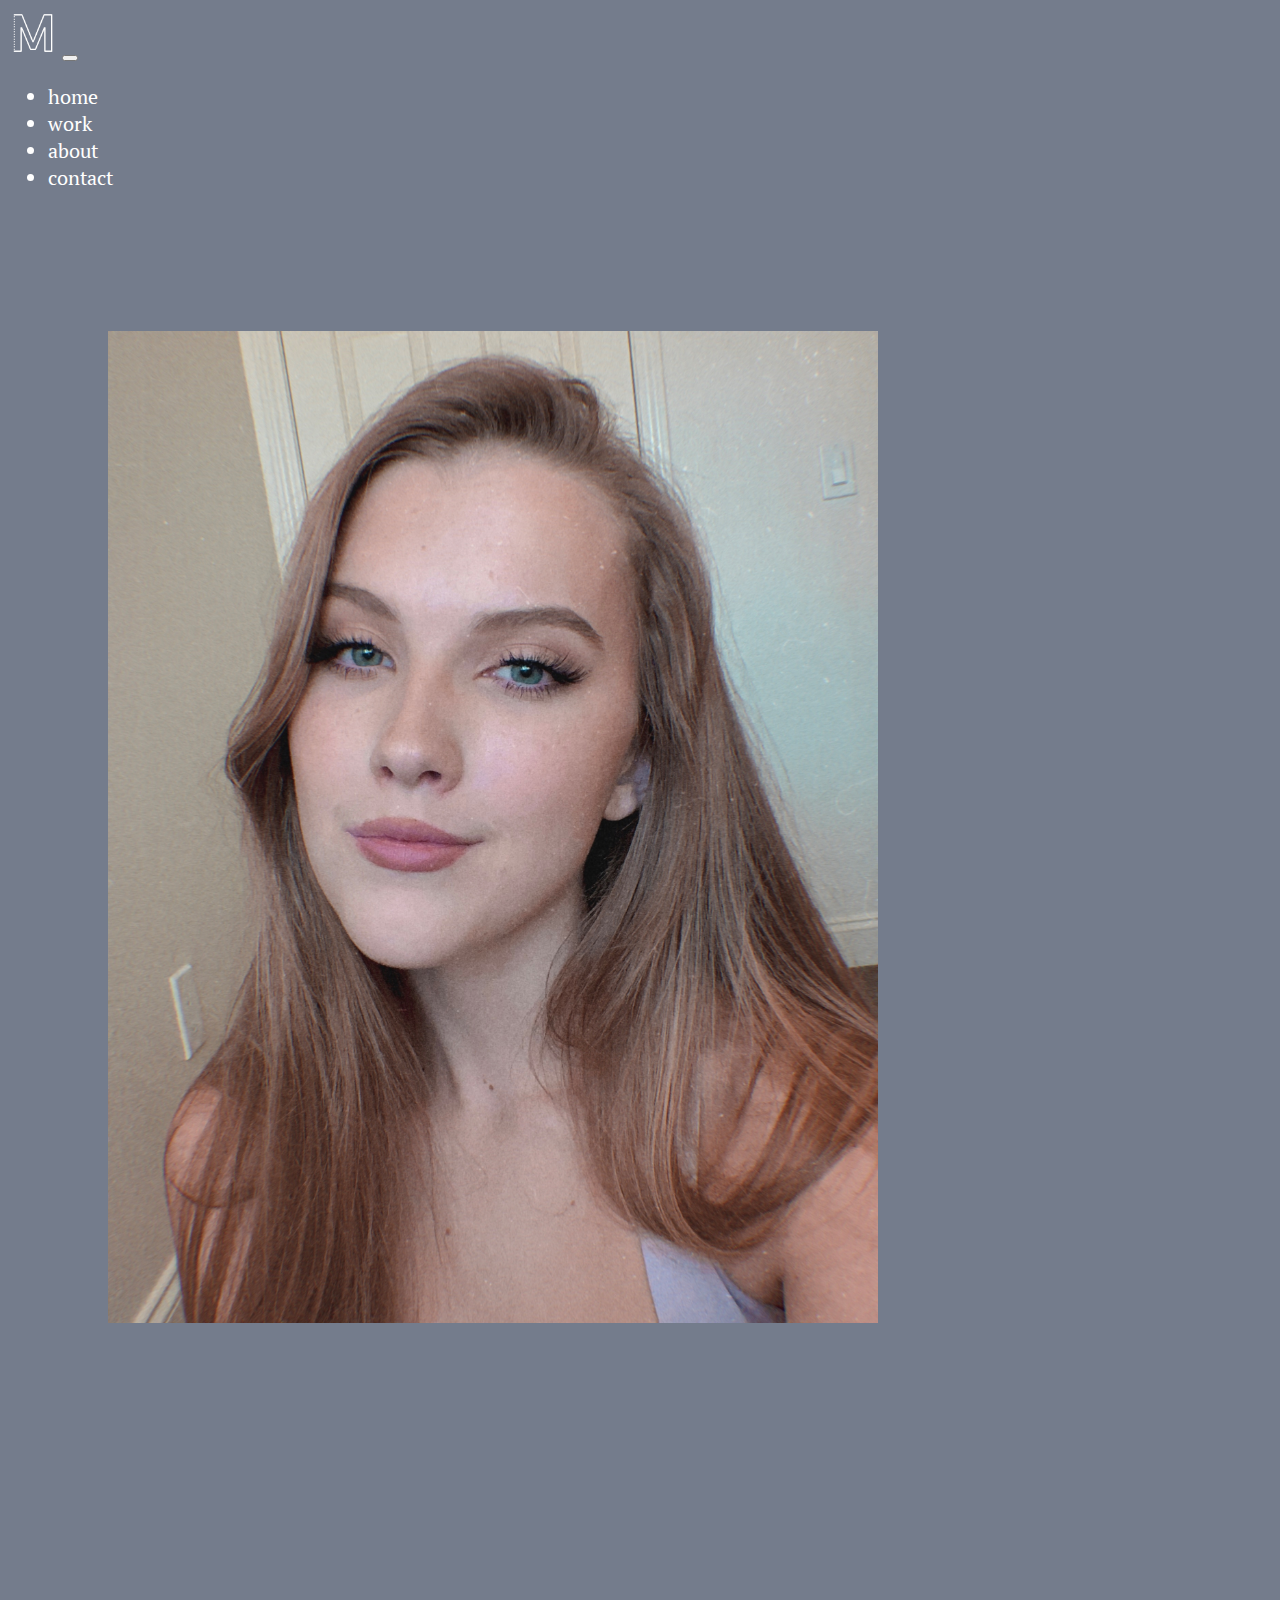
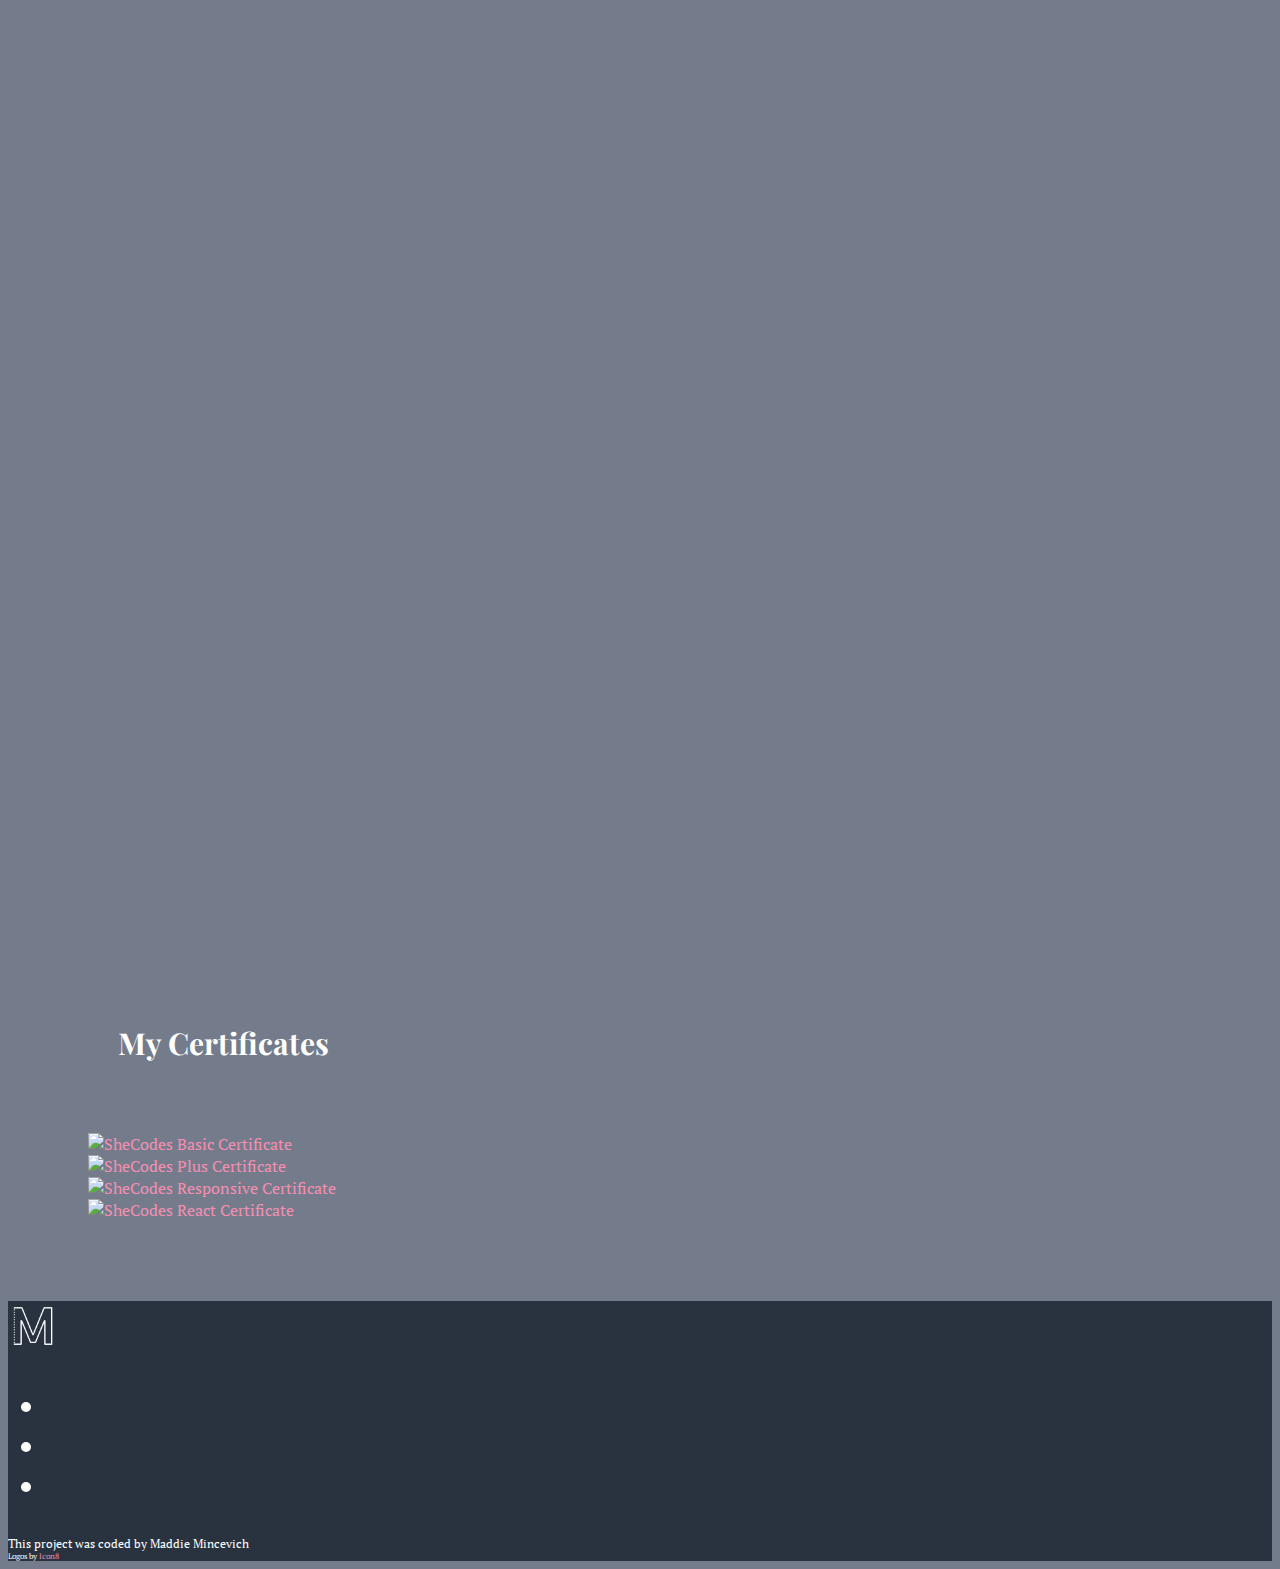
==== commit 66eea81e: "final touches" ====
--- a/about.html
+++ b/about.html
@@ -81,30 +81,32 @@
         </div>
       </div>
     </nav>
-    <header>
-      <div class="container-fluid">
-        <div class="row">
-          <div class="col-sm-6" data-aos="fade-right">
-            <img
-              src="images/maddiee.jpg"
-              alt=""
-              class="profile rounded shadow"
-            />
-          </div>
-          <div class="col-sm-6 mt-5" data-aos="flip-right">
-            <h2>hi I'm Maddie!</h2>
-            <p>
-              I am a front end developer who's passionate about building
-              creative and responsive digital experiences. I graduated with my
-              A.S. in Business from National University in 2021. After
-              graduating I discovered coding and officially began my coding
-              journey with SheCodes Online Coding School. I specialize in HTML,
-              CSS, Javascript, and React.js.
-            </p>
-          </div>
-        </div>
-      </div>
-    </header>
+    <div class="img">
+      <header>
+        <div class="container-fluid">
+          <div class="row">
+            <div class="col-sm-6" data-aos="fade-right">
+              <img
+                src="images/maddiee.jpg"
+                alt=""
+                class="profile rounded shadow"
+              />
+            </div>
+            <div class="col-sm-6 mt-5" data-aos="flip-right">
+              <h2>hi I'm Maddie!</h2>
+              <p>
+                I am a front end developer who's passionate about building
+                creative and responsive digital experiences. I graduated with my
+                A.S. in Business from National University in 2021. After
+                graduating I discovered coding and officially began my coding
+                journey with SheCodes Online Coding School. I specialize in
+                HTML, CSS, Javascript, and React.js.
+              </p>
+            </div>
+          </div>
+        </div>
+      </header>
+    </div>
     <div class="skills">
       <div class="container-fluid" data-aos="fade-up">
         <div class="row">
@@ -243,7 +245,10 @@
               This project was coded by Maddie Mincevich
             </div>
             <div class="credits text-center">
-              Logos by <a href="https://icons8.com/" alt="Logo Credit">Icon8</a>
+              Logos by
+              <a href="https://icons8.com/" alt="Logo Credit" target="_blank"
+                >Icon8</a
+              >
             </div>
           </div>
         </div>
@@ -252,7 +257,7 @@
     <script src="https://unpkg.com/aos@next/dist/aos.js"></script>
     <script>
       AOS.init({
-        duration: 1200,
+        duration: 1000,
         mirror: true,
       });
     </script>
--- a/src/about.css
+++ b/src/about.css
@@ -8,13 +8,28 @@
   font-size: 20px;
   font-family: "PT Serif", serif;
 }
+
+.img {
+  background: url("https://images.pexels.com/photos/6430093/pexels-photo-6430093.jpeg?auto=compress&cs=tinysrgb&dpr=2&h=650&w=940");
+  background-attachment: fixed;
+  -webkit-background-size: cover;
+  -moz-background-size: cover;
+  -o-background-size: cover;
+  background-size: cover;
+  padding-top: 20px;
+  padding-bottom: 45px;
+}
+
 header {
   margin-top: 100px;
+  padding: 0px;
   margin-right: 80px;
 }
 
 h2 {
   font-size: 50px;
+  font-family: "Montserrat", sans-serif;
+  font-family: "Playfair Display", serif;
 }
 
 p {
@@ -29,9 +44,8 @@
 }
 
 .skills {
-  margin: 80px;
-
-  padding: 60px;
+  margin: 50px;
+  padding: 50px;
 }
 
 .skills p:hover {
@@ -41,6 +55,8 @@
 h4 {
   padding: 30px;
   font-size: 30px;
+  font-family: "Montserrat", sans-serif;
+  font-family: "Playfair Display", serif;
 }
 
 .certs {
